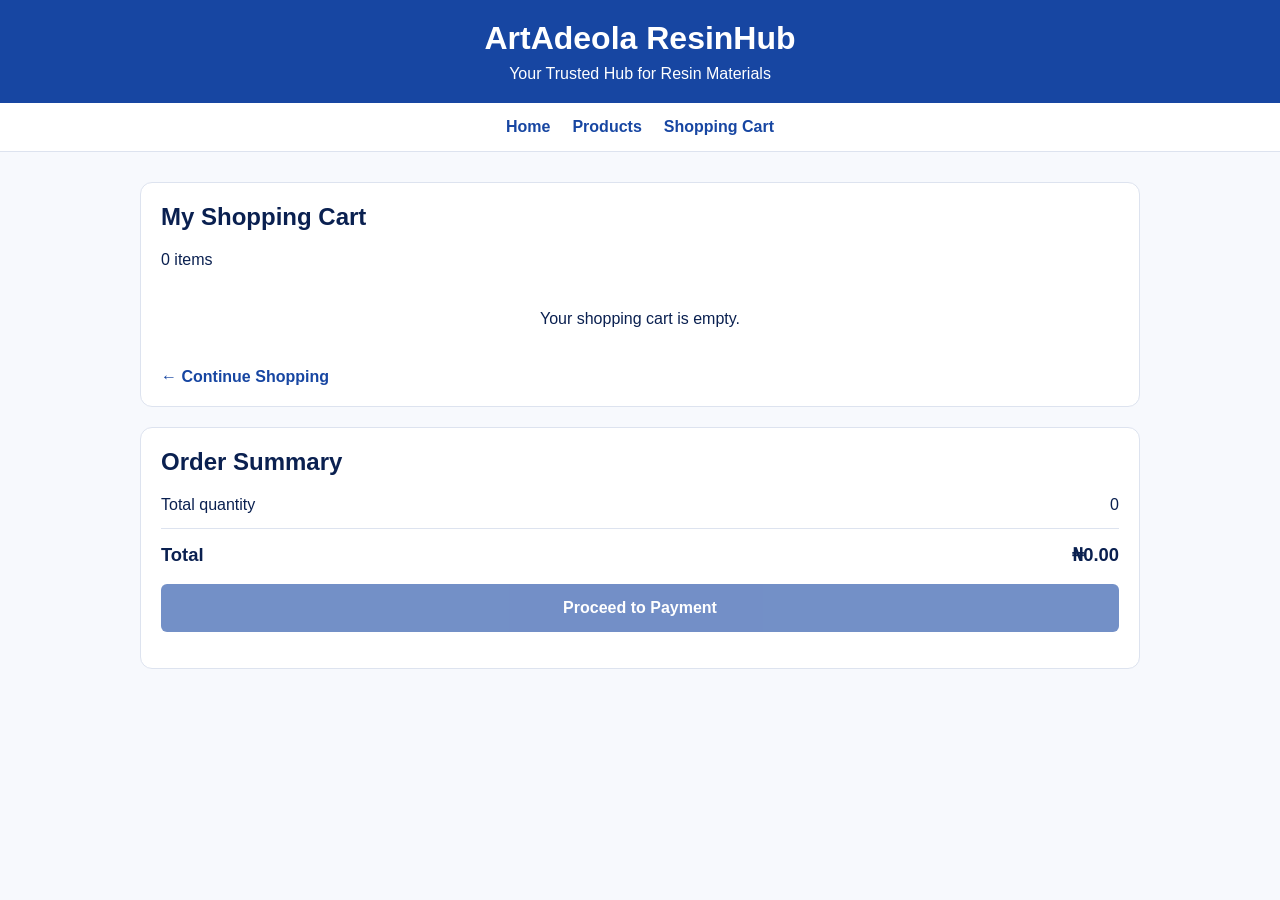
==== src/main/resources/static/cart.html @ 26aed86e "Initial ArtAdeola ResinHub upload" ====
<!DOCTYPE html>
<html lang="en">
<head>
    <meta charset="UTF-8">
    <meta name="viewport" content="width=device-width, initial-scale=1.0">
    <title>Shopping Cart | ArtAdeola ResinHub</title>

    <style>
        :root {
            --blue: #1746A2;
            --deep-blue: #0A2050;
            --silver: #C0C0C0;
            --light-blue: #EDF3FF;
            --white: #FFFFFF;
            --border: #DDE3EF;
        }

        * {
            box-sizing: border-box;
        }

        body {
            margin: 0;
            font-family: Arial, sans-serif;
            background: #F7F9FD;
            color: var(--deep-blue);
        }

        header {
            background: var(--blue);
            color: white;
            padding: 20px;
            text-align: center;
        }

        header h1 {
            margin: 0 0 8px;
        }

        header p {
            margin: 0;
        }

        nav {
            display: flex;
            justify-content: center;
            gap: 22px;
            flex-wrap: wrap;
            padding: 15px;
            background: white;
            border-bottom: 1px solid var(--border);
        }

        nav a {
            color: var(--blue);
            text-decoration: none;
            font-weight: bold;
        }

        main {
            width: min(1000px, 94%);
            margin: 30px auto;
        }

        .cart-panel,
        .summary {
            background: white;
            border: 1px solid var(--border);
            border-radius: 12px;
            padding: 20px;
            margin-bottom: 20px;
        }

        h2 {
            margin-top: 0;
        }

        .cart-item {
            display: grid;
            grid-template-columns: minmax(0, 1fr) auto;
            gap: 15px;
            padding: 18px 0;
            border-bottom: 1px solid var(--border);
        }

        .cart-item:last-child {
            border-bottom: none;
        }

        .item-name {
            font-weight: bold;
            overflow-wrap: anywhere;
        }

        .item-price {
            margin-top: 7px;
            color: #52617A;
        }

        .item-controls {
            display: flex;
            gap: 8px;
            align-items: center;
            flex-wrap: wrap;
            margin-top: 12px;
        }

        button,
        input {
            font: inherit;
        }

        button {
            cursor: pointer;
            border: none;
            border-radius: 6px;
            padding: 10px 14px;
        }

        .quantity-button {
            background: var(--light-blue);
            color: var(--blue);
            font-weight: bold;
        }

        .remove-button {
            background: #FCE8E8;
            color: #A32121;
        }

        .summary-row {
            display: flex;
            justify-content: space-between;
            gap: 15px;
            margin: 14px 0;
        }

        .summary-total {
            border-top: 1px solid var(--border);
            padding-top: 15px;
            font-size: 1.15rem;
            font-weight: bold;
        }

        .checkout-button {
            display: block;
            width: 100%;
            background: var(--blue);
            color: white;
            font-weight: bold;
            padding: 15px;
            margin-top: 18px;
        }

        .checkout-button:disabled {
            opacity: 0.6;
            cursor: not-allowed;
        }

        .continue-button {
            display: inline-block;
            margin-top: 15px;
            color: var(--blue);
            font-weight: bold;
            text-decoration: none;
        }

        .empty-cart {
            text-align: center;
            padding: 25px 10px;
        }

        .message {
            margin-top: 12px;
            overflow-wrap: anywhere;
        }

        .error {
            color: #A32121;
        }

        .success {
            color: #176B36;
        }

        @media (max-width: 500px) {
            main {
                width: 94%;
                margin: 18px auto;
            }

            .cart-item {
                grid-template-columns: 1fr;
            }

            .cart-panel,
            .summary {
                padding: 15px;
            }
        }
    </style>
</head>

<body>

<header>
    <h1>ArtAdeola ResinHub</h1>
    <p>Your Trusted Hub for Resin Materials</p>
</header>

<nav>
    <a href="index.html">Home</a>
    <a href="products.html">Products</a>
    <a href="cart.html">Shopping Cart</a>
</nav>

<main>
    <section class="cart-panel">
        <h2>My Shopping Cart</h2>
        <p id="itemCount">0 items</p>

        <div id="cartItems" aria-live="polite">
            Loading cart...
        </div>

        <a class="continue-button" href="products.html">
            ← Continue Shopping
        </a>
    </section>

    <section class="summary">
        <h2>Order Summary</h2>

        <div class="summary-row">
            <span>Total quantity</span>
            <span id="quantityTotal">0</span>
        </div>

        <div class="summary-row summary-total">
            <span>Total</span>
            <span id="cartTotal">₦0.00</span>
        </div>

        <button
                type="button"
                id="checkoutBtn"
                class="checkout-button"
                disabled>
            Proceed to Payment
        </button>

        <p id="paymentMessage" class="message" aria-live="polite"></p>
    </section>
</main>

<script>
    /*
     * This must match the storage key used by products.html.
     * Do not add a second login requirement on this page.
     */
   const customerId = sessionStorage.getItem("customerId");
    const cartKey = "artadeola_cart_" + customerId;

    const cartItemsElement = document.getElementById("cartItems");
    const itemCountElement = document.getElementById("itemCount");
    const quantityTotalElement = document.getElementById("quantityTotal");
    const cartTotalElement = document.getElementById("cartTotal");
    const checkoutButton = document.getElementById("checkoutBtn");
    const paymentMessage = document.getElementById("paymentMessage");

    let cart = [];

    function readCart() {
        try {
            const savedCart = JSON.parse(
                localStorage.getItem(cartKey) || "[]"
            );

            cart = Array.isArray(savedCart) ? savedCart : [];
        } catch (error) {
            cart = [];
        }
    }

    function saveCart() {
        localStorage.setItem(cartKey, JSON.stringify(cart));
    }

    function getPrice(item) {
        const price = Number(item.price);

        return Number.isFinite(price) && price >= 0
            ? price
            : 0;
    }

    function getQuantity(item) {
        const quantity = Number(item.quantity);

        return Number.isInteger(quantity) && quantity > 0
            ? quantity
            : 1;
    }

    function formatMoney(amount) {
        return "₦" + amount.toLocaleString("en-NG", {
            minimumFractionDigits: 2,
            maximumFractionDigits: 2
        });
    }

    function renderCart() {
        readCart();

        cartItemsElement.replaceChildren();

        let quantityTotal = 0;
        let total = 0;

        if (!cart || cart.length === 0) {
            const emptyMessage = document.createElement("div");
            emptyMessage.className = "empty-cart";
            emptyMessage.textContent = "Your shopping cart is empty.";

            cartItemsElement.appendChild(emptyMessage);
        }

        cart.forEach((item, index) => {
            const price = getPrice(item);
            const quantity = getQuantity(item);

            quantityTotal += quantity;
            total += price * quantity;

            const row = document.createElement("div");
            row.className = "cart-item";

            const details = document.createElement("div");

            const name = document.createElement("div");
            name.className = "item-name";
            name.textContent = item.name || "Product";

            const priceText = document.createElement("div");
            priceText.className = "item-price";
            priceText.textContent =
                formatMoney(price) + " each";

            const controls = document.createElement("div");
            controls.className = "item-controls";

            const decreaseButton = document.createElement("button");
            decreaseButton.type = "button";
            decreaseButton.className = "quantity-button";
            decreaseButton.textContent = "−";
            decreaseButton.setAttribute(
                "aria-label",
                "Decrease quantity of " + (item.name || "product")
            );
            decreaseButton.addEventListener("click", () => {
                changeQuantity(index, -1);
            });

            const quantityText = document.createElement("span");
            quantityText.textContent = String(quantity);

            const increaseButton = document.createElement("button");
            increaseButton.type = "button";
            increaseButton.className = "quantity-button";
            increaseButton.textContent = "+";
            increaseButton.setAttribute(
                "aria-label",
                "Increase quantity of " + (item.name || "product")
            );
            increaseButton.addEventListener("click", () => {
                changeQuantity(index, 1);
            });

            const removeButton = document.createElement("button");
            removeButton.type = "button";
            removeButton.className = "remove-button";
            removeButton.textContent = "Remove";
            removeButton.addEventListener("click", () => {
                removeItem(index);
            });

            controls.append(
                decreaseButton,
                quantityText,
                increaseButton,
                removeButton
            );

            details.append(name, priceText, controls);

            const lineTotal = document.createElement("div");
            lineTotal.className = "item-name";
            lineTotal.textContent = formatMoney(price * quantity);

            row.append(details, lineTotal);
            cartItemsElement.appendChild(row);
        });

        itemCountElement.textContent =
            quantityTotal + (quantityTotal === 1 ? " item" : " items");

        quantityTotalElement.textContent = String(quantityTotal);
        cartTotalElement.textContent = formatMoney(total);

        checkoutButton.disabled = cart.length === 0;
    }

    function changeQuantity(index, change) {
        if (!cart[index]) {
            return;
        }

        const newQuantity = getQuantity(cart[index]) + change;

        if (newQuantity <= 0) {
            removeItem(index);
            return;
        }

        cart[index].quantity = newQuantity;
        saveCart();
        renderCart();
    }

    function removeItem(index) {
        cart.splice(index, 1);
        saveCart();
        renderCart();
    }

    /*
     * Payment endpoint expected:
     * POST /api/payments/initialize
     *
     * The Spring Boot backend must create the order, calculate its
     * amount from trusted product prices, initialize Paystack, and
     * return the Paystack authorization URL.
     *
     * Never put your Paystack secret key in this file.
     */
    checkoutButton.addEventListener("click", async () => {
        if (cart.length === 0) {
            paymentMessage.textContent = "Your cart is empty.";
            paymentMessage.className = "message error";
            return;
        }

        const customerEmail = sessionStorage.getItem("customerEmail",);

        window.location.href = "/payment.html";
        return;


        const amount = Math.round(Number(cartTotal) * 100);

        paymentMessage.textContent = "";
        checkoutButton.disabled = true;
        checkoutButton.textContent = "Preparing payment...";

        try {
            const response = await fetch("/api/payments/initialize", {
                method: "POST",
                headers: {
                    "Content-Type": "application/json"
                },
                body: JSON.stringify({
                    email: customerEmail,
                    amount: amount
                })
            });



const responseText = await response.text();

console.log("Paystack HTTP status:", response.status);
console.log("Paystack response:", responseText);

let result = {};

try {
    result = responseText ? JSON.parse(responseText) : {};
} catch (error) {
    throw new Error("The server returned an invalid response. Check the browser console.");
}


if (!response.ok || result.status !== true) {
    console.error("Paystack HTTP status:", response.status);
    console.error("Paystack response:", result);

    throw new Error(
          result.message ||
          JSON.stringify(result) ||
         "Unable to initialize Paystack payment."
    );
}

const authorizationUrl = result.data?.authorization_url;

if (!authorizationUrl) {
    console.log("Complete Paystack result:", result);
    throw new Error("Paystack did not return a payment link. Check the backend response.");
}

paymentMessage.textContent = "Redirecting to Paystack...";
window.location.href = authorizationUrl;




        } catch (error) {
            paymentMessage.textContent =
                error.message ||
                "Payment could not be started. Please try again.";

            paymentMessage.className = "message error";

            checkoutButton.disabled = false;
            checkoutButton.textContent = "Proceed to Payment";
        }
    });

    renderCart();
</script>

</body>
</html>
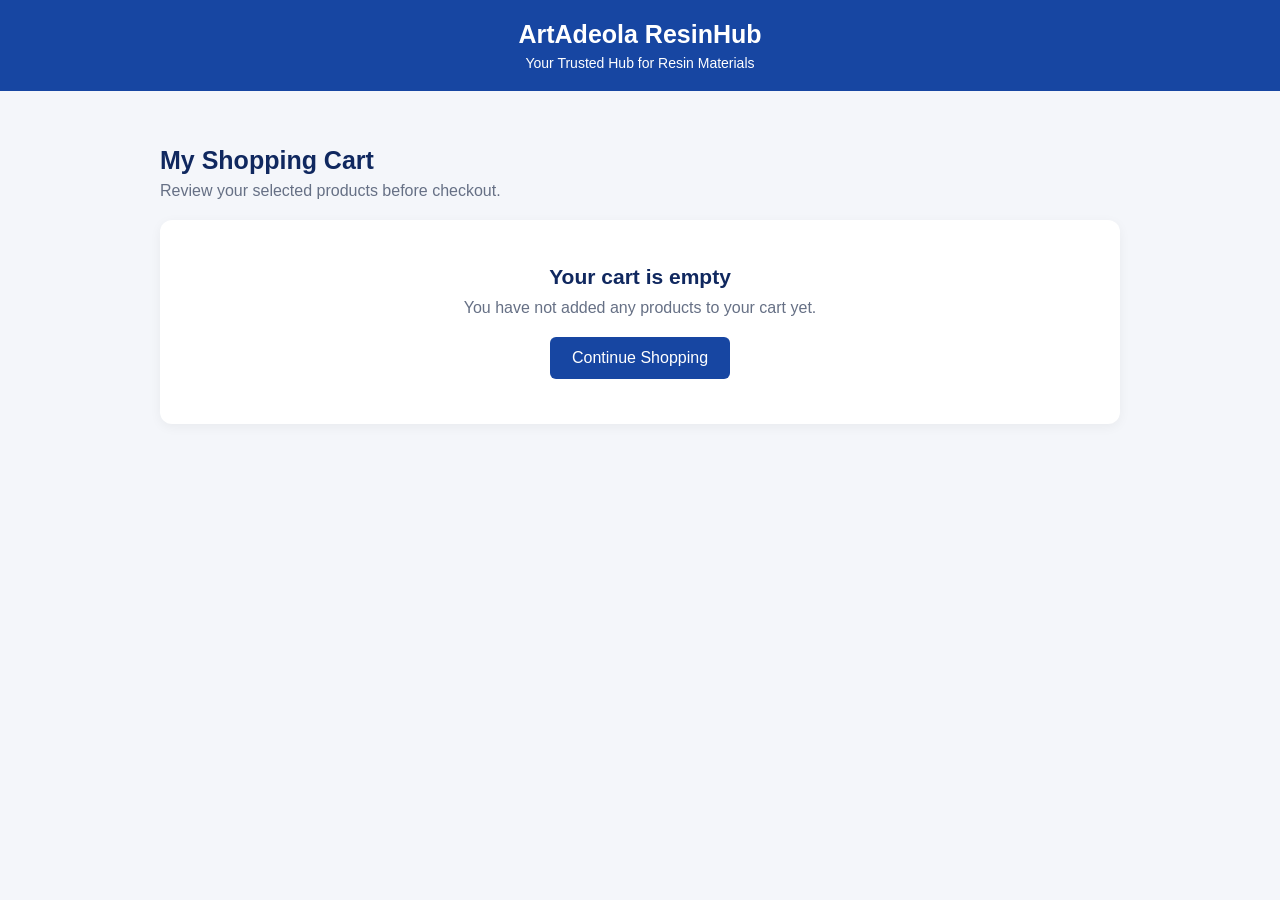
==== commit e9464721: "Update ArtAdeola ResinHub Website" ====
--- a/src/main/resources/static/cart.html
+++ b/src/main/resources/static/cart.html
@@ -1,203 +1,254 @@
-
 
 <!DOCTYPE html>
 <html lang="en">
 <head>
     <meta charset="UTF-8">
     <meta name="viewport" content="width=device-width, initial-scale=1.0">
-    <title>Shopping Cart | ArtAdeola ResinHub</title>
+    <title>My Shopping Cart | ArtAdeola ResinHub</title>
 
     <style>
-        :root {
-            --blue: #1746A2;
-            --deep-blue: #0A2050;
-            --silver: #C0C0C0;
-            --light-blue: #EDF3FF;
-            --white: #FFFFFF;
-            --border: #DDE3EF;
-        }
-
         * {
             box-sizing: border-box;
+            margin: 0;
+            padding: 0;
         }
 
         body {
-            margin: 0;
             font-family: Arial, sans-serif;
-            background: #F7F9FD;
-            color: var(--deep-blue);
+            background: #f4f6fa;
+            color: #10285f;
         }
 
         header {
-            background: var(--blue);
+            background: #1746a2;
             color: white;
             padding: 20px;
             text-align: center;
         }
 
         header h1 {
-            margin: 0 0 8px;
+            font-size: 25px;
         }
 
         header p {
-            margin: 0;
-        }
-
-        nav {
-            display: flex;
-            justify-content: center;
-            gap: 22px;
-            flex-wrap: wrap;
-            padding: 15px;
-            background: white;
-            border-bottom: 1px solid var(--border);
-        }
-
-        nav a {
-            color: var(--blue);
-            text-decoration: none;
-            font-weight: bold;
-        }
-
-        main {
-            width: min(1000px, 94%);
-            margin: 30px auto;
-        }
-
-        .cart-panel,
+            margin-top: 6px;
+            font-size: 14px;
+        }
+
+        .container {
+            max-width: 1000px;
+            margin: 35px auto;
+            padding: 20px;
+        }
+
+        .cart-heading {
+            margin-bottom: 20px;
+        }
+
+        .cart-heading h2 {
+            font-size: 25px;
+        }
+
+        .cart-heading p {
+            color: #667085;
+            margin-top: 7px;
+        }
+
+        .cart-layout {
+            display: grid;
+            grid-template-columns: 1fr 300px;
+            gap: 20px;
+            align-items: start;
+        }
+
+        .cart-items,
         .summary {
             background: white;
-            border: 1px solid var(--border);
             border-radius: 12px;
-            padding: 20px;
-            margin-bottom: 20px;
-        }
-
-        h2 {
-            margin-top: 0;
+            padding: 22px;
+            box-shadow: 0 3px 12px rgba(0,0,0,0.05);
         }
 
         .cart-item {
-            display: grid;
-            grid-template-columns: minmax(0, 1fr) auto;
+            display: flex;
+            justify-content: space-between;
             gap: 15px;
             padding: 18px 0;
-            border-bottom: 1px solid var(--border);
+            border-bottom: 1px solid #e5e7eb;
         }
 
         .cart-item:last-child {
             border-bottom: none;
         }
 
-        .item-name {
+        .item-details {
+            flex: 1;
+            min-width: 0;
+        }
+
+        .item-details h3 {
+            font-size: 17px;
+            margin-bottom: 7px;
+            overflow-wrap: anywhere;
+        }
+
+        .option-name {
+            color: #1746a2;
+            font-size: 14px;
+            margin-bottom: 7px;
+        }
+
+        .item-price {
+            color: #667085;
+            font-size: 14px;
+            margin-bottom: 12px;
+        }
+
+        .quantity-control {
+            display: flex;
+            align-items: center;
+            gap: 10px;
+        }
+
+        .quantity-control button {
+            width: 32px;
+            height: 32px;
+            border: 1px solid #c0c0c0;
+            background: #edf3ff;
+            color: #1746a2;
+            font-size: 18px;
+            border-radius: 5px;
+            cursor: pointer;
+        }
+
+        .quantity-control span {
             font-weight: bold;
-            overflow-wrap: anywhere;
-        }
-
-        .item-price {
-            margin-top: 7px;
-            color: #52617A;
-        }
-
-        .item-controls {
-            display: flex;
-            gap: 8px;
-            align-items: center;
-            flex-wrap: wrap;
-            margin-top: 12px;
-        }
-
-        button,
-        input {
-            font: inherit;
-        }
-
-        button {
+            min-width: 20px;
+            text-align: center;
+        }
+
+        .item-right {
+            text-align: right;
+            min-width: 100px;
+        }
+
+        .item-total {
+            font-weight: bold;
+            font-size: 16px;
+            margin-bottom: 12px;
+        }
+
+        .remove-btn {
+            border: none;
+            background: none;
+            color: #c62828;
             cursor: pointer;
-            border: none;
-            border-radius: 6px;
-            padding: 10px 14px;
-        }
-
-        .quantity-button {
-            background: var(--light-blue);
-            color: var(--blue);
-            font-weight: bold;
-        }
-
-        .remove-button {
-            background: #FCE8E8;
-            color: #A32121;
+            font-size: 13px;
+        }
+
+        .summary h3 {
+            margin-bottom: 20px;
+            font-size: 20px;
         }
 
         .summary-row {
             display: flex;
             justify-content: space-between;
-            gap: 15px;
-            margin: 14px 0;
+            gap: 10px;
+            margin-bottom: 15px;
+            color: #555;
+            font-size: 14px;
         }
 
         .summary-total {
-            border-top: 1px solid var(--border);
-            padding-top: 15px;
-            font-size: 1.15rem;
+            border-top: 1px solid #ddd;
+            padding-top: 17px;
+            margin-top: 17px;
+            font-size: 18px;
             font-weight: bold;
-        }
-
-        .checkout-button {
+            color: #10285f;
+        }
+
+        .checkout-btn {
+            width: 100%;
+            background: #1746a2;
+            color: white;
+            border: none;
+            padding: 15px;
+            border-radius: 7px;
+            font-size: 16px;
+            font-weight: bold;
+            cursor: pointer;
+            margin-top: 15px;
+        }
+
+        .checkout-btn:hover {
+            background: #10285f;
+        }
+
+        .checkout-btn:disabled {
+            background: #aab3c5;
+            cursor: not-allowed;
+        }
+
+        .continue-shopping {
             display: block;
-            width: 100%;
-            background: var(--blue);
-            color: white;
-            font-weight: bold;
-            padding: 15px;
+            text-align: center;
             margin-top: 18px;
-        }
-
-        .checkout-button:disabled {
-            opacity: 0.6;
-            cursor: not-allowed;
-        }
-
-        .continue-button {
-            display: inline-block;
-            margin-top: 15px;
-            color: var(--blue);
-            font-weight: bold;
+            color: #1746a2;
             text-decoration: none;
+            font-size: 14px;
         }
 
         .empty-cart {
             text-align: center;
-            padding: 25px 10px;
-        }
-
-        .message {
-            margin-top: 12px;
-            overflow-wrap: anywhere;
-        }
-
-        .error {
-            color: #A32121;
-        }
-
-        .success {
-            color: #176B36;
-        }
-
-        @media (max-width: 500px) {
-            main {
-                width: 94%;
-                margin: 18px auto;
-            }
-
-            .cart-item {
+            padding: 45px 15px;
+        }
+
+        .empty-cart h3 {
+            font-size: 21px;
+            margin-bottom: 10px;
+        }
+
+        .empty-cart p {
+            color: #667085;
+            margin-bottom: 20px;
+        }
+
+        .shop-btn {
+            display: inline-block;
+            background: #1746a2;
+            color: white;
+            text-decoration: none;
+            padding: 12px 22px;
+            border-radius: 6px;
+        }
+
+        .notice {
+            color: #b42318;
+            font-size: 12px;
+            margin-top: 8px;
+        }
+
+        @media (max-width: 700px) {
+            .cart-layout {
                 grid-template-columns: 1fr;
             }
 
-            .cart-panel,
-            .summary {
-                padding: 15px;
+            .cart-item {
+                flex-wrap: wrap;
+            }
+
+            .item-right {
+                min-width: 100%;
+                display: flex;
+                justify-content: space-between;
+                align-items: center;
+                text-align: left;
+            }
+
+            .item-total {
+                margin-bottom: 0;
             }
         }
     </style>
@@ -210,325 +261,277 @@
     <p>Your Trusted Hub for Resin Materials</p>
 </header>
 
-<nav>
-    <a href="index.html">Home</a>
-    <a href="products.html">Products</a>
-    <a href="cart.html">Shopping Cart</a>
-</nav>
-
-<main>
-    <section class="cart-panel">
+<div class="container">
+
+    <div class="cart-heading">
         <h2>My Shopping Cart</h2>
-        <p id="itemCount">0 items</p>
-
-        <div id="cartItems" aria-live="polite">
-            Loading cart...
-        </div>
-
-        <a class="continue-button" href="products.html">
-            ← Continue Shopping
-        </a>
-    </section>
-
-    <section class="summary">
-        <h2>Order Summary</h2>
-
-        <div class="summary-row">
-            <span>Total quantity</span>
-            <span id="quantityTotal">0</span>
-        </div>
-
-        <div class="summary-row summary-total">
-            <span>Total</span>
-            <span id="cartTotal">₦0.00</span>
-        </div>
-
-        <button
-                type="button"
-                id="checkoutBtn"
-                class="checkout-button"
-                disabled>
-            Proceed to Payment
-        </button>
-
-        <p id="paymentMessage" class="message" aria-live="polite"></p>
-    </section>
-</main>
+        <p>Review your selected products before checkout.</p>
+    </div>
+
+    <div id="cartContent"></div>
+
+</div>
 
 <script>
-    /*
-     * This must match the storage key used by products.html.
-     * Do not add a second login requirement on this page.
-     */
-   const customerId = sessionStorage.getItem("customerId");
+    // Customer-specific cart
+    const customerId = sessionStorage.getItem("customerId");
     const cartKey = "artadeola_cart_" + customerId;
 
-    const cartItemsElement = document.getElementById("cartItems");
-    const itemCountElement = document.getElementById("itemCount");
-    const quantityTotalElement = document.getElementById("quantityTotal");
-    const cartTotalElement = document.getElementById("cartTotal");
-    const checkoutButton = document.getElementById("checkoutBtn");
-    const paymentMessage = document.getElementById("paymentMessage");
-
     let cart = [];
 
-    function readCart() {
+    function loadCart() {
         try {
-            const savedCart = JSON.parse(
-                localStorage.getItem(cartKey) || "[]"
-            );
-
-            cart = Array.isArray(savedCart) ? savedCart : [];
+            cart = JSON.parse(localStorage.getItem(cartKey)) || [];
+
+            if (!Array.isArray(cart)) {
+                cart = [];
+            }
         } catch (error) {
             cart = [];
         }
+
+        renderCart();
     }
 
     function saveCart() {
         localStorage.setItem(cartKey, JSON.stringify(cart));
+        renderCart();
     }
 
     function getPrice(item) {
         const price = Number(item.price);
-
-        return Number.isFinite(price) && price >= 0
-            ? price
-            : 0;
+        return Number.isFinite(price) && price >= 0 ? price : 0;
     }
 
     function getQuantity(item) {
         const quantity = Number(item.quantity);
-
-        return Number.isInteger(quantity) && quantity > 0
-            ? quantity
-            : 1;
-    }
-
-    function formatMoney(amount) {
-        return "₦" + amount.toLocaleString("en-NG", {
+        return Number.isInteger(quantity) && quantity > 0 ? quantity : 1;
+    }
+
+    function getStock(item) {
+        const stock = Number(item.stockQuantity);
+
+        if (
+            item.stockQuantity === null ||
+            item.stockQuantity === undefined ||
+            item.stockQuantity === ""
+        ) {
+            return null;
+        }
+
+        return Number.isFinite(stock) && stock >= 0 ? stock : null;
+    }
+
+    function formatPrice(amount) {
+        return "₦" + Number(amount).toLocaleString("en-NG", {
             minimumFractionDigits: 2,
             maximumFractionDigits: 2
         });
     }
 
+    function getItemName(item) {
+        return item.productName || item.name || "Product";
+    }
+
+    function getOptionName(item) {
+        return item.optionName || "";
+    }
+
+    function getLineTotal(item) {
+        return getPrice(item) * getQuantity(item);
+    }
+
     function renderCart() {
-        readCart();
-
-        cartItemsElement.replaceChildren();
-
-        let quantityTotal = 0;
-        let total = 0;
-
-        if (!cart || cart.length === 0) {
-            const emptyMessage = document.createElement("div");
-            emptyMessage.className = "empty-cart";
-            emptyMessage.textContent = "Your shopping cart is empty.";
-
-            cartItemsElement.appendChild(emptyMessage);
-        }
+        const cartContent = document.getElementById("cartContent");
+
+        if (cart.length === 0) {
+            cartContent.innerHTML = `
+                <div class="cart-items empty-cart">
+                    <h3>Your cart is empty</h3>
+                    <p>You have not added any products to your cart yet.</p>
+                    <a href="/products.html" class="shop-btn">
+                        Continue Shopping
+                    </a>
+                </div>
+            `;
+            return;
+        }
+
+        let subtotal = 0;
+        let totalQuantity = 0;
+
+        cart.forEach(item => {
+            subtotal += getLineTotal(item);
+            totalQuantity += getQuantity(item);
+        });
+
+        let itemsHTML = "";
 
         cart.forEach((item, index) => {
             const price = getPrice(item);
             const quantity = getQuantity(item);
-
-            quantityTotal += quantity;
-            total += price * quantity;
-
-            const row = document.createElement("div");
-            row.className = "cart-item";
-
-            const details = document.createElement("div");
-
-            const name = document.createElement("div");
-            name.className = "item-name";
-            name.textContent = item.name || "Product";
-
-            const priceText = document.createElement("div");
-            priceText.className = "item-price";
-            priceText.textContent =
-                formatMoney(price) + " each";
-
-            const controls = document.createElement("div");
-            controls.className = "item-controls";
-
-            const decreaseButton = document.createElement("button");
-            decreaseButton.type = "button";
-            decreaseButton.className = "quantity-button";
-            decreaseButton.textContent = "−";
-            decreaseButton.setAttribute(
-                "aria-label",
-                "Decrease quantity of " + (item.name || "product")
-            );
-            decreaseButton.addEventListener("click", () => {
-                changeQuantity(index, -1);
-            });
-
-            const quantityText = document.createElement("span");
-            quantityText.textContent = String(quantity);
-
-            const increaseButton = document.createElement("button");
-            increaseButton.type = "button";
-            increaseButton.className = "quantity-button";
-            increaseButton.textContent = "+";
-            increaseButton.setAttribute(
-                "aria-label",
-                "Increase quantity of " + (item.name || "product")
-            );
-            increaseButton.addEventListener("click", () => {
-                changeQuantity(index, 1);
-            });
-
-            const removeButton = document.createElement("button");
-            removeButton.type = "button";
-            removeButton.className = "remove-button";
-            removeButton.textContent = "Remove";
-            removeButton.addEventListener("click", () => {
-                removeItem(index);
-            });
-
-            controls.append(
-                decreaseButton,
-                quantityText,
-                increaseButton,
-                removeButton
-            );
-
-            details.append(name, priceText, controls);
-
-            const lineTotal = document.createElement("div");
-            lineTotal.className = "item-name";
-            lineTotal.textContent = formatMoney(price * quantity);
-
-            row.append(details, lineTotal);
-            cartItemsElement.appendChild(row);
+            const stock = getStock(item);
+            const optionName = getOptionName(item);
+            const lineTotal = price * quantity;
+
+            const cannotIncrease =
+                stock !== null && quantity >= stock;
+
+            itemsHTML += `
+                <div class="cart-item">
+
+                    <div class="item-details">
+                        <h3>${escapeHTML(getItemName(item))}</h3>
+
+                        ${
+                            optionName
+                            ? `<p class="option-name">Option: ${escapeHTML(optionName)}</p>`
+                            : ""
+                        }
+
+                        <p class="item-price">
+                            ${formatPrice(price)} each
+                        </p>
+
+                        <div class="quantity-control">
+                            <button
+                                type="button"
+                                onclick="changeQuantity(${index}, -1)"
+                                aria-label="Decrease quantity"
+                            >−</button>
+
+                            <span>${quantity}</span>
+
+                            <button
+                                type="button"
+                                onclick="changeQuantity(${index}, 1)"
+                                aria-label="Increase quantity"
+                                ${cannotIncrease ? "disabled" : ""}
+                            >+</button>
+                        </div>
+
+                        ${
+                            cannotIncrease
+                            ? `<p class="notice">Maximum available stock reached.</p>`
+                            : ""
+                        }
+                    </div>
+
+                    <div class="item-right">
+                        <p class="item-total">
+                            ${formatPrice(lineTotal)}
+                        </p>
+
+                        <button
+                            type="button"
+                            class="remove-btn"
+                            onclick="removeItem(${index})"
+                        >
+                            Remove
+                        </button>
+                    </div>
+
+                </div>
+            `;
         });
 
-        itemCountElement.textContent =
-            quantityTotal + (quantityTotal === 1 ? " item" : " items");
-
-        quantityTotalElement.textContent = String(quantityTotal);
-        cartTotalElement.textContent = formatMoney(total);
-
-        checkoutButton.disabled = cart.length === 0;
+        cartContent.innerHTML = `
+            <div class="cart-layout">
+
+                <div class="cart-items">
+                    <h3>Cart Items (${totalQuantity})</h3>
+                    ${itemsHTML}
+                </div>
+
+                <div class="summary">
+                    <h3>Order Summary</h3>
+
+                    <div class="summary-row">
+                        <span>Total Items</span>
+                        <span>${totalQuantity}</span>
+                    </div>
+
+                    <div class="summary-row">
+                        <span>Subtotal</span>
+                        <span>${formatPrice(subtotal)}</span>
+                    </div>
+
+                    <div class="summary-row summary-total">
+                        <span>Total</span>
+                        <span>${formatPrice(subtotal)}</span>
+                    </div>
+
+                    <button
+                        type="button"
+                        class="checkout-btn"
+                        onclick="proceedToCheckout()"
+                    >
+                        Proceed to Checkout
+                    </button>
+
+                    <a href="/products.html" class="continue-shopping">
+                        Continue Shopping
+                    </a>
+                </div>
+
+            </div>
+        `;
     }
 
     function changeQuantity(index, change) {
-        if (!cart[index]) {
+        const item = cart[index];
+
+        if (!item) return;
+
+        const currentQuantity = getQuantity(item);
+        const newQuantity = currentQuantity + change;
+        const stock = getStock(item);
+
+        if (newQuantity < 1) {
             return;
         }
 
-        const newQuantity = getQuantity(cart[index]) + change;
-
-        if (newQuantity <= 0) {
-            removeItem(index);
+        if (stock !== null && newQuantity > stock) {
+            alert("You cannot order more than the available stock.");
             return;
         }
 
-        cart[index].quantity = newQuantity;
+        item.quantity = newQuantity;
         saveCart();
-        renderCart();
     }
 
     function removeItem(index) {
+        if (!cart[index]) return;
+
         cart.splice(index, 1);
         saveCart();
-        renderCart();
-    }
-
-    /*
-     * Payment endpoint expected:
-     * POST /api/payments/initialize
-     *
-     * The Spring Boot backend must create the order, calculate its
-     * amount from trusted product prices, initialize Paystack, and
-     * return the Paystack authorization URL.
-     *
-     * Never put your Paystack secret key in this file.
-     */
-    checkoutButton.addEventListener("click", async () => {
+    }
+
+    function proceedToCheckout() {
         if (cart.length === 0) {
-            paymentMessage.textContent = "Your cart is empty.";
-            paymentMessage.className = "message error";
+            alert("Your cart is empty.");
             return;
         }
 
-        const customerEmail = sessionStorage.getItem("customerEmail",);
-
+        // Preserve the existing payment page and Paystack flow.
         window.location.href = "/payment.html";
-        return;
-
-
-        const amount = Math.round(Number(cartTotal) * 100);
-
-        paymentMessage.textContent = "";
-        checkoutButton.disabled = true;
-        checkoutButton.textContent = "Preparing payment...";
-
-        try {
-            const response = await fetch("/api/payments/initialize", {
-                method: "POST",
-                headers: {
-                    "Content-Type": "application/json"
-                },
-                body: JSON.stringify({
-                    email: customerEmail,
-                    amount: amount
-                })
-            });
-
-
-
-const responseText = await response.text();
-
-console.log("Paystack HTTP status:", response.status);
-console.log("Paystack response:", responseText);
-
-let result = {};
-
-try {
-    result = responseText ? JSON.parse(responseText) : {};
-} catch (error) {
-    throw new Error("The server returned an invalid response. Check the browser console.");
-}
-
-
-if (!response.ok || result.status !== true) {
-    console.error("Paystack HTTP status:", response.status);
-    console.error("Paystack response:", result);
-
-    throw new Error(
-          result.message ||
-          JSON.stringify(result) ||
-         "Unable to initialize Paystack payment."
-    );
-}
-
-const authorizationUrl = result.data?.authorization_url;
-
-if (!authorizationUrl) {
-    console.log("Complete Paystack result:", result);
-    throw new Error("Paystack did not return a payment link. Check the backend response.");
-}
-
-paymentMessage.textContent = "Redirecting to Paystack...";
-window.location.href = authorizationUrl;
-
-
-
-
-        } catch (error) {
-            paymentMessage.textContent =
-                error.message ||
-                "Payment could not be started. Please try again.";
-
-            paymentMessage.className = "message error";
-
-            checkoutButton.disabled = false;
-            checkoutButton.textContent = "Proceed to Payment";
-        }
-    });
-
-    renderCart();
+    }
+
+    function escapeHTML(value) {
+        return String(value).replace(/[&<>"']/g, character => {
+            const entities = {
+                "&": "&amp;",
+                "<": "&lt;",
+                ">": "&gt;",
+                '"': "&quot;",
+                "'": "&#039;"
+            };
+
+            return entities[character];
+        });
+    }
+
+    loadCart();
 </script>
 
 </body>
